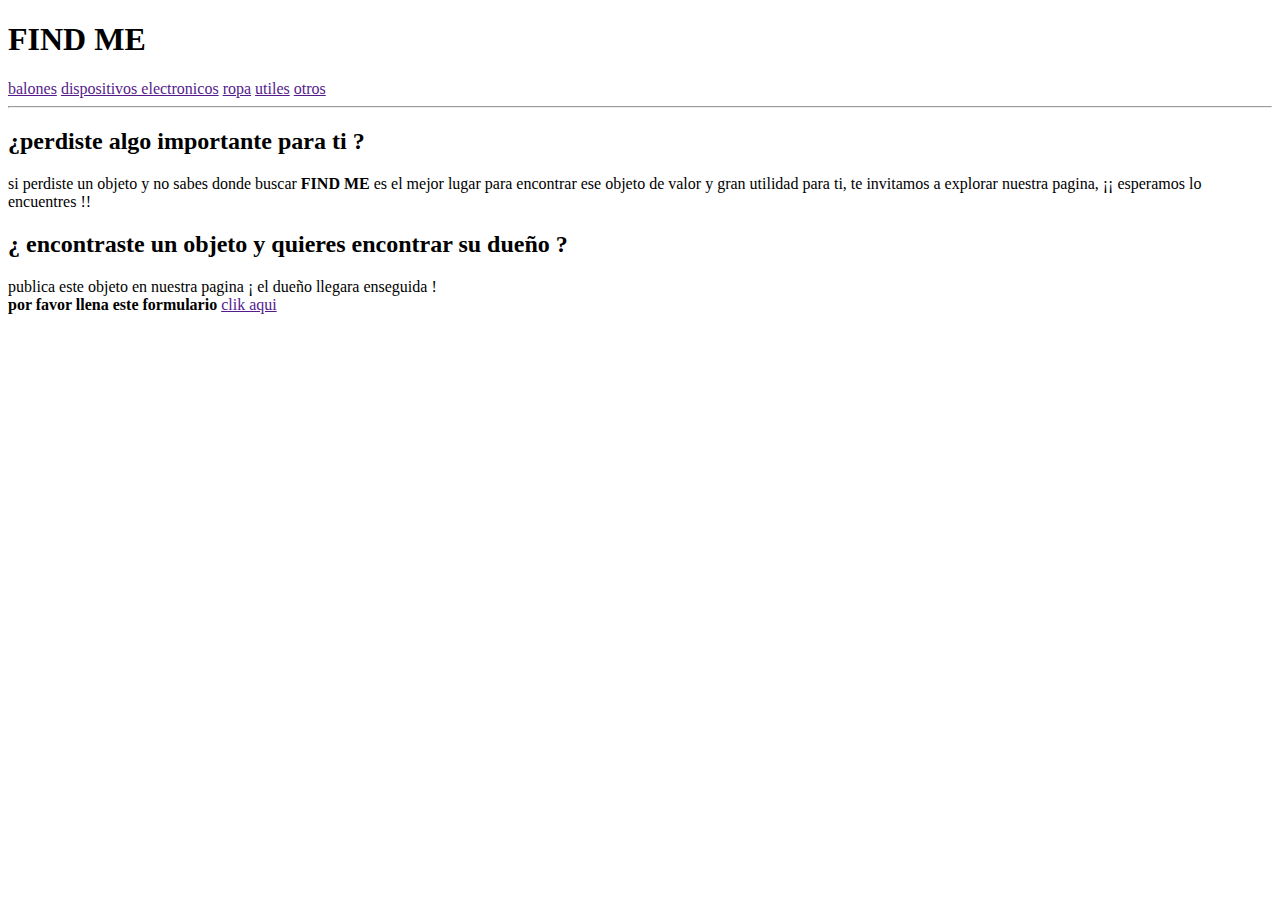
==== ejemplos html/findme/PROYECTO.html @ 4e32b588 "Add files via upload" ====
<!DOCTYPE html>
<html lang="en">
<head>
    <meta charset="UTF-8">
    <meta http-equiv="X-UA-Compatible" content="IE=edge">
    <meta name="viewport" content="width=device-width, initial-scale=1.0">
    <title>FINDME</title>
</head>
<body>

<H1>FIND ME</H1>

<div>
    
    <a href="">balones</a>
    <a href="">dispositivos electronicos</a>
    <a href="">ropa</a>
    <a href="">utiles</a>
    <a href="">otros</a>
   
</div>
<hr>
<header>
    <h2>¿perdiste algo importante para ti ?</h2>
    <p>si perdiste un objeto y no sabes donde buscar <B>FIND ME</B> es el mejor lugar para encontrar ese objeto de valor y gran utilidad para ti, te invitamos a explorar nuestra pagina, ¡¡ esperamos lo encuentres !!  </p>

    <h2> ¿ encontraste un objeto y quieres encontrar su dueño ?</h2>
    <p>publica este objeto en nuestra pagina ¡ el dueño llegara enseguida ! <br>  <b> por favor llena este formulario</b> <a href="">clik aqui</a></p>
</header>




    
</body>
</html>
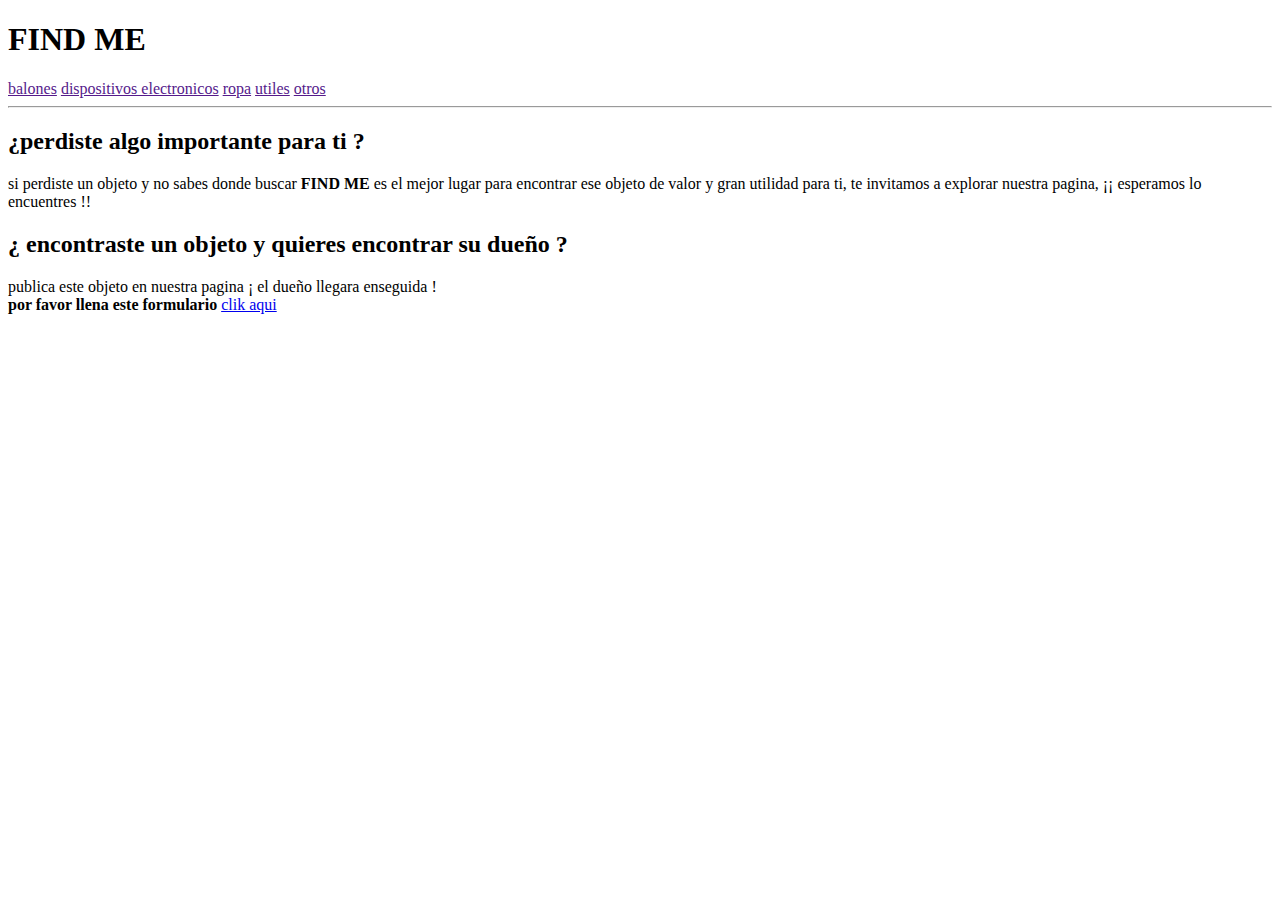
==== commit e349b03f: "Update PROYECTO.html" ====
--- a/ejemplos html/findme/PROYECTO.html
+++ b/ejemplos html/findme/PROYECTO.html
@@ -25,7 +25,7 @@
     <p>si perdiste un objeto y no sabes donde buscar <B>FIND ME</B> es el mejor lugar para encontrar ese objeto de valor y gran utilidad para ti, te invitamos a explorar nuestra pagina, ¡¡ esperamos lo encuentres !!  </p>
 
     <h2> ¿ encontraste un objeto y quieres encontrar su dueño ?</h2>
-    <p>publica este objeto en nuestra pagina ¡ el dueño llegara enseguida ! <br>  <b> por favor llena este formulario</b> <a href="">clik aqui</a></p>
+    <p>publica este objeto en nuestra pagina ¡ el dueño llegara enseguida ! <br>  <b> por favor llena este formulario</b> <a href="formularioentrega.html">clik aqui</a></p>
 </header>
 
 
@@ -33,4 +33,4 @@
 
     
 </body>
-</html>+</html>
